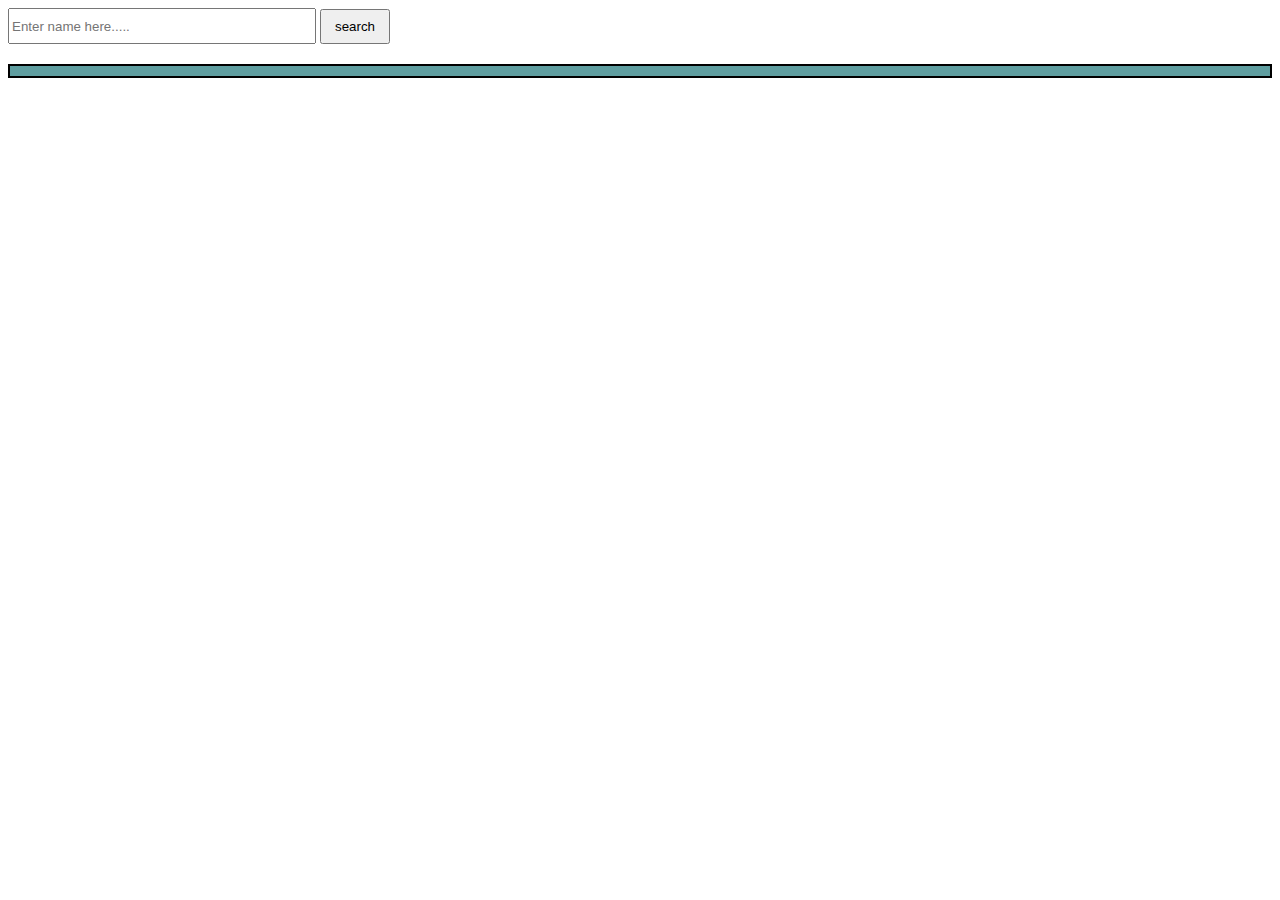
==== usersearch/index.html @ f6279249 "usersearch" ====
<!DOCTYPE html>
<html lang="en">
  <head>
    <meta charset="UTF-8" />
    <meta name="viewport" content="width=device-width, initial-scale=1.0" />
    <title>User Search</title>
    <link rel="stylesheet" href="style.css" />
  </head>
  <body>
    <div>
      <input
        type="text"
        name="text"
        id="textbox"
        placeholder="Enter name here....."
      />
      <button id="search-btn" type="submit">search</button>
    </div>
    <div id="user-box"></div>
    <script src="index.js"></script>
  </body>
</html>
---- usersearch/style.css ----
#textbox {
  width: 300px;
  height: 30px;
}
#search-btn {
  width: 70px;
  height: 35px;
}
#user-box {
  border: 2px solid black;
  margin-top: 20px;
  padding-top: 10px;
  display: flex;
  flex-wrap: wrap;
  gap: 5px;
  background-color: cadetblue;
}
.image {
  width: 150px;
  height: 150px;
}
.boxes {
  border: 2px solid black;
  width: 300px;
  margin-left: 10px;
  text-align: center;
  padding-top: 5px;
  background-color: bisque;
}
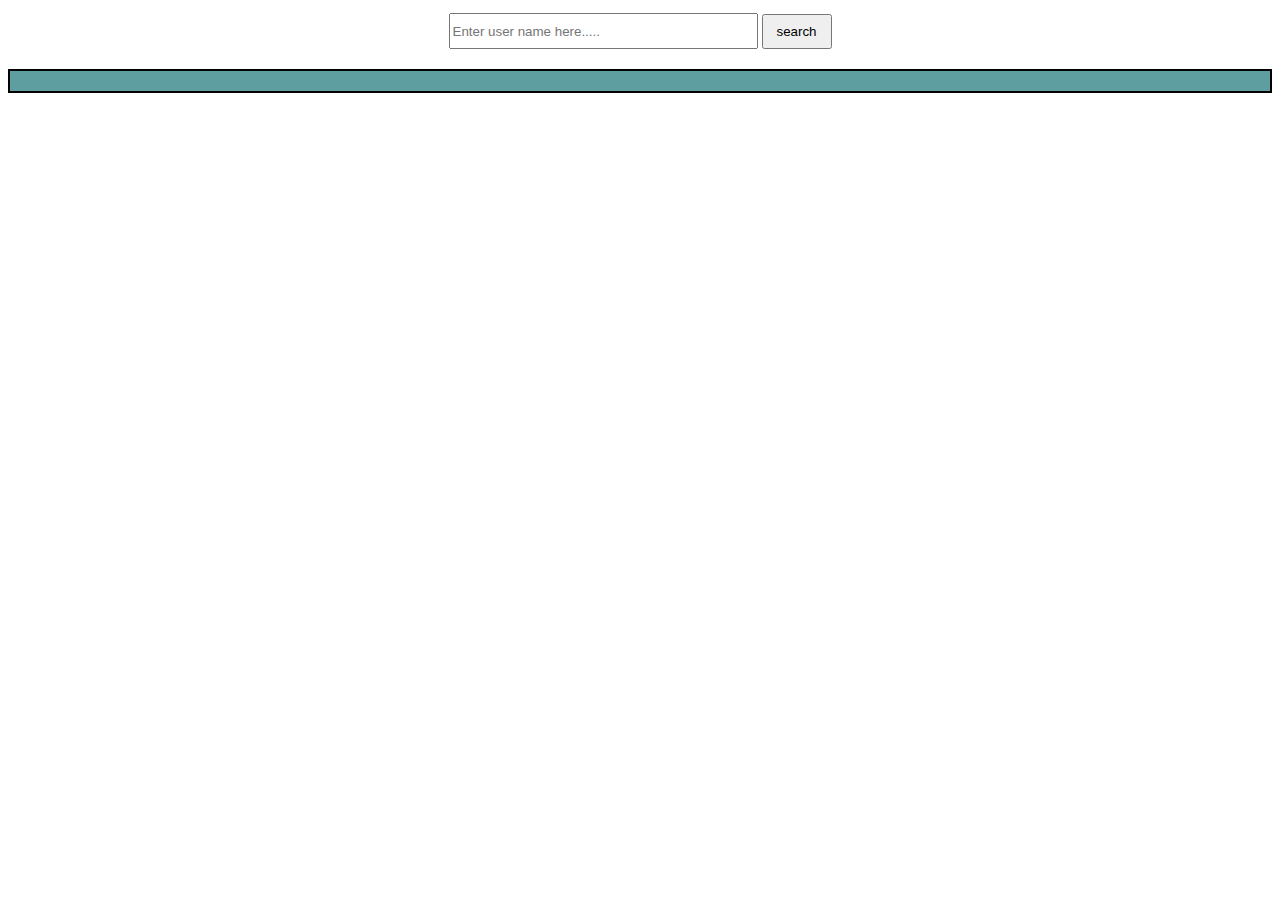
==== commit b4b6cdc1: "add some fuctionality" ====
--- a/usersearch/index.html
+++ b/usersearch/index.html
@@ -7,16 +7,17 @@
     <link rel="stylesheet" href="style.css" />
   </head>
   <body>
-    <div>
+    <div class="search-box">
       <input
         type="text"
         name="text"
         id="textbox"
-        placeholder="Enter name here....."
+        placeholder="Enter user name here....."
       />
       <button id="search-btn" type="submit">search</button>
     </div>
     <div id="user-box"></div>
+    <div id="first-user-box"></div>
     <script src="index.js"></script>
   </body>
 </html>
--- a/usersearch/style.css
+++ b/usersearch/style.css
@@ -1,15 +1,20 @@
 #textbox {
-  width: 300px;
+  width: 301px;
   height: 30px;
 }
 #search-btn {
   width: 70px;
   height: 35px;
 }
+.search-box {
+  text-align: center;
+  padding-top: 5px;
+}
 #user-box {
   border: 2px solid black;
   margin-top: 20px;
   padding-top: 10px;
+  padding-bottom: 10px;
   display: flex;
   flex-wrap: wrap;
   gap: 5px;
@@ -22,8 +27,36 @@
 .boxes {
   border: 2px solid black;
   width: 300px;
-  margin-left: 10px;
   text-align: center;
   padding-top: 5px;
   background-color: bisque;
 }
+.user-image {
+  width: 300px;
+  height: 300px;
+  padding-top: 5px;
+}
+.user-box {
+  font-size: larger;
+  font-weight: 500;
+  padding-left: 10px;
+  padding-right: 10px;
+  border: 2px solid black;
+  background-color: bisque;
+  text-align: center;
+}
+.box {
+  margin: auto;
+  cursor: pointer;
+}
+.btn {
+  background-color: cadetblue;
+  border: none;
+  position: absolute;
+  left: 10px;
+}
+.back-icon {
+  width: 30px;
+  height: 30px;
+  cursor: pointer;
+}
